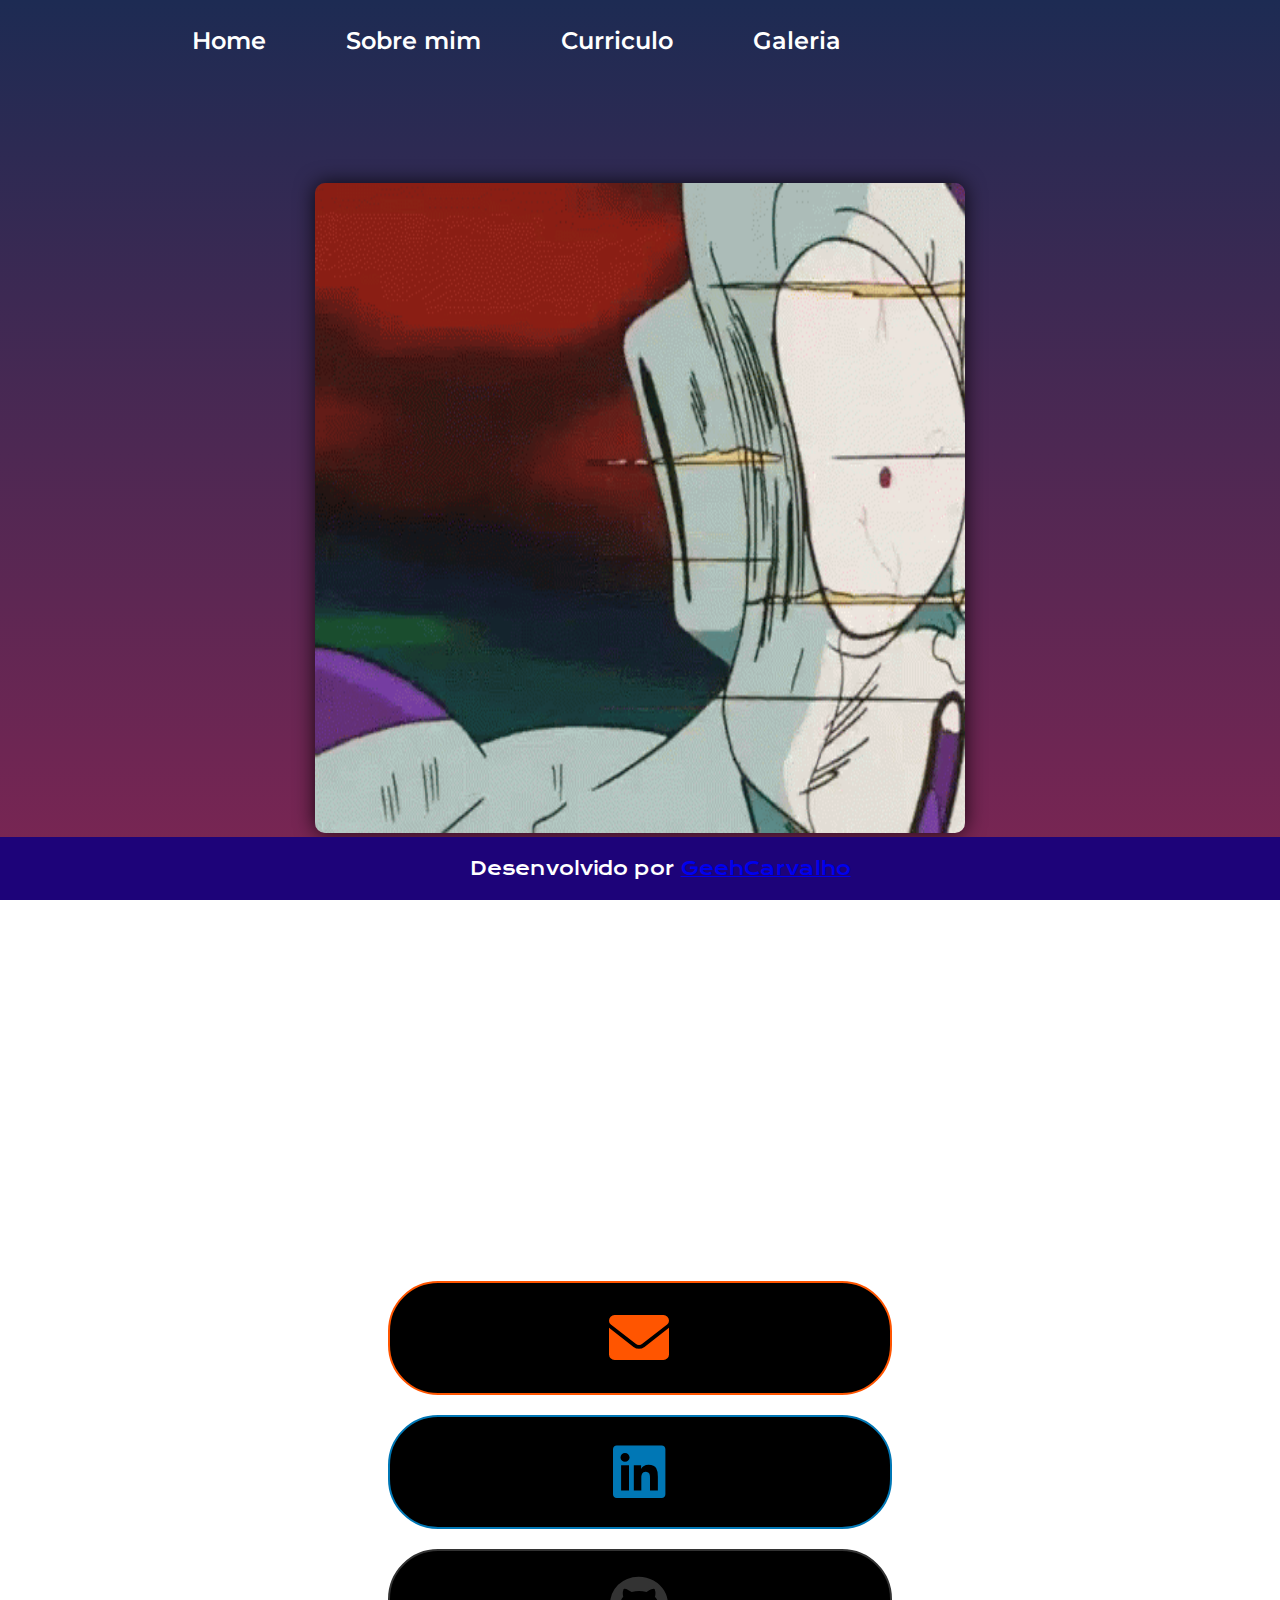
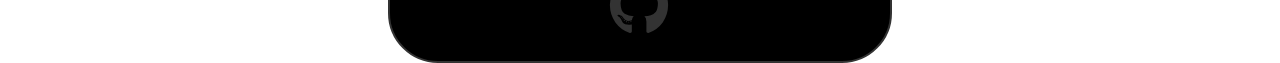
==== index.html @ 3087bf71 "Add files via upload" ====
<!DOCTYPE html>
<html lang="pt-br">
<head>
    <meta charset="UTF-8">
    <meta name="viewport" content="width=device-width, initial-scale=1.0">
    <title>Portfólio Dev Goku</title>
    <link rel="stylesheet" href="./style/style.css">
    <link rel="stylesheet" href="https://cdnjs.cloudflare.com/ajax/libs/font-awesome/6.0.0-beta3/css/all.min.css">
</head>
<body>

        <header class="cabecalho">
            <nav class="cabecalho-menu">

                <a class="cabecalho-menu-links" href="index.html">Home</a>

                <a class="cabecalho-menu-links" href="sobremim.html">Sobre mim</a>

                <a class="cabecalho-menu-links" href="curriculo.html">Curriculo</a>

                <a class="cabecalho-menu-links" href="galeria.html">Galeria</a>

            </nav>
        </header>

        <main class="conteudo">
            <section class="apresentacao-conteudo">
                <h1 class="apresentacao-conteudo-titulo">
                    Olá, seja bem vindo ao meu portfólio! <strong class="titulo-destaque"></strong>
                </h1>
                
                <p class="apresentacao-conteudo-paragrafo">Olá, eu sou Geovanna Christini , tenho 19 anos , sou de Ribeirão Preto. Estudante motivada a buscar novas oportunidades e aprender e crescer com a profissão que desejo para o futuro. Caso tenha interesse, entre em contato!</p>

                <div class="apresentacao-links">
                    <h2 class="apresentacao-links-conteudo">Entre em contato:</h2>

                    <a class="botao1" href="mailto:carvalhoc.geovanna@gmail.com">
                        <i class="fas fa-envelope"></i>
                    </a>

                    <a class="botao2" href="https://www.linkedin.com/in/usuario-linkedin" target="_blank">
                        <i class="fab fa-linkedin"></i>
                    </a>
                    
                    <a class="botao3" href="https://github.com/GeehCarvalho" target="_blank">
                        <i class="fab fa-github"></i>
                    </a>

                             
                    
                </div>

            </section>
                <img class = "imagem" src="./assets/dbz-goku.gif" alt="goku estapeando freeza">
            </main>

        <footer class="rodape">
            <p>Desenvolvido por <a href="https://github.com/GeehCarvalho">GeehCarvalho</a></p>
        </footer>
    
</body>
</html>
---- style/style.css ----
/* Importa duas fontes do Google Fonts: Krona One e Montserrat */
@import url('https://fonts.googleapis.com/css2?family=Krona+One&family=Montserrat&display=swap');

/* Define estilos para todos os elementos, zerando margens e preenchimentos */
* {
    margin: 0;
    padding: 0;
}

/* Estilos para o elemento <body> */
body {
    /* Define a altura do corpo como 100% da altura visível da janela (viewport) */
    height: 100vh;

    /* Cria um gradiente de cores de cima para baixo como plano de fundo */
    background: linear-gradient(to bottom, #1d2b53, #7e2553);

    /* Define o tamanho de fundo para cobrir toda a área disponível */
    background-size: cover;

    /* Impede a repetição do plano de fundo ao longo dos eixos */
    background-repeat: no-repeat;

    /* Fixa o plano de fundo para que ele não role com o conteúdo da página */
    background-attachment: fixed;

    /* Remove margens para o corpo */
    margin: 0;

    /* Define a cor do texto dentro do corpo como branco */
    color: white;
}

.cabecalho {
    padding: 2% 0% 0% 15%;
}

.cabecalho-menu {
    display: flex;
    gap: 80px;
}

.cabecalho-menu-links{
    font-family: 'Montserrat', sans-serif;
    font-size: 24px;
    font-weight: 600;
    color: white;
    text-decoration: none;
}


/* Define a cor do texto para elementos com a classe .titulo-destaque como d38b06 (laranja) */
.titulo-destaque {
    color: #d38b06;
}

/* Estilos para elementos com a classe .conteudo */
.conteudo {
    /* Define a altura do elemento como automática (ajustada ao conteúdo) */
    height: auto;

    /* Define a direção dos elementos filhos como coluna (de cima para baixo) */
    flex-direction: column;

    /* Define uma margem ao redor do elemento de 10% */
    margin: 10%;

    /* Transforma o elemento em um contêiner flexível */
    display: flex;

    /* Alinha os itens verticalmente no centro do contêiner */
    align-items: center;

    /* Distribui o espaço restante entre os itens horizontalmente */
    justify-content: space-between;

    margin-bottom: 15px;
}

/* Estilos para elementos com a classe .apresentacao-conteudo */
.apresentacao-conteudo {
    /* Define a largura do elemento como 615px */
    width: 615px;

    /* Transforma o elemento em um contêiner flexível com direção de coluna */
    display: flex;
    flex-direction: column;

    /* Centraliza verticalmente os elementos dentro do contêiner */
    justify-content: center;

    /* Centraliza horizontalmente os elementos dentro do contêiner */
    align-items: center;

    /* Centraliza o alinhamento do texto dentro do contêiner */
    text-align: center;

    /* Define a altura do elemento como automática (ajustada ao conteúdo) */
    height: auto;

    /* Define o espaçamento entre os elementos filhos como 40px */
    gap: 40px;

    /* Define a ordem do elemento como 2 na ordem de exibição */
    order: 2;
}

/* Estilos para elementos com a classe .apresentacao-conteudo-titulo */
.apresentacao-conteudo-titulo {
    /* Define o tamanho da fonte como 36px */
    font-size: 36px;

    /* Define a família de fontes como 'Krona One' com fallback para sans-serif */
    font-family: 'Krona One', sans-serif;

    /* Alinha o texto justificado */
    text-align: justify;
}

/* Estilos para elementos com a classe .apresentacao-conteudo-paragrafo */
.apresentacao-conteudo-paragrafo {
    /* Define o tamanho da fonte como 24px */
    font-size: 24px;

    /* Define a família de fontes como 'Montserrat' com fallback para sans-serif */
    font-family: 'Montserrat', sans-serif;

    /* Alinha o texto justificado */
    text-align: justify;
}


/* Iniciando estilização da ancora1 (botao1) */

/* Estilos para elementos com a classe .apresentacao-links */
.apresentacao-links {
    /* Define a largura do elemento como 500px */
    width: 500px;

    /* Transforma o elemento em um contêiner flexível com direção de coluna */
    display: flex;
    flex-direction: column;

    /* Centraliza horizontalmente os elementos dentro do contêiner */
    align-items: center;

    /* Define o espaçamento entre os elementos filhos como 20px */
    gap: 20px;
}

.apresentacao-links-conteudo{
    font-family: 'Krona One', sans-serif;
    font-weight: 400;
    font-size: 24px;

}

/* Estilos para elementos com a classe .botao1 */
.botao1 {
    /* Define a cor de fundo como preto */
    background-color: #000;

    /* Define a cor do texto como laranja */
    color: #ff5500;

    /* Define a largura do elemento como 500px */
    width: 500px;

    /* Define a altura do elemento como 80px */
    height: 80px;

    /* Alinha o texto ao centro horizontalmente */
    text-align: center;

    /* Alinha os itens verticalmente ao centro */
    align-items: center;

    /* Adiciona uma borda de 2px sólida laranja */
    border: 2px solid #ff5500;

    /* Define um raio de borda de 50px para criar um botão circular */
    border-radius: 50px;

    /* Define o tamanho da fonte como 36px */
    font-size: 36px;

    /* Adiciona preenchimento de 15px vertical e 0 horizontal */
    padding: 15px 0;

    /* Remove a decoração de texto (sublinhado) */
    text-decoration: none;

    /* Define a família de fontes como 'Rock Salt' com fallback para cursive */
    font-family: 'Rock Salt', cursive;

    /* Define um espaçamento entre as letras */
    letter-spacing: 2px;

    /* Transforma o texto em letras maiúsculas */
    text-transform: uppercase;

    /* Define a posição como relativa para uso de posicionamento absoluto */
    position: relative;

    /* Define o overflow como escondido para recortar conteúdo extra */
    overflow: hidden;
}


/* Pseudo-elemento ::before para elementos com a classe .botao1 */
.botao1::before {
    /* Adiciona um conteúdo vazio ao pseudo-elemento */
    content: "";

    /* Define a posição como absoluta para posicionamento personalizado */
    position: absolute;

    /* Define a posição superior do pseudo-elemento como 0 */
    top: 0;

    /* Define a posição esquerda do pseudo-elemento como -100% (fora da tela) */
    left: -100%;

    /* Define a largura do pseudo-elemento como 100% */
    width: 100%;

    /* Define a altura do pseudo-elemento como 100% */
    height: 100%;

    /* Cria um gradiente linear de 45 graus para o fundo do pseudo-elemento */
    background: linear-gradient(45deg, transparent, #ff5500);

    /* Adiciona uma transição suave de 0.5 segundos */
    transition: 0.5s;
}

/* Pseudo-elemento ::before ao passar o mouse sobre elementos com a classe .botao1 */
.botao1:hover::before {
    /* Move o pseudo-elemento completamente para a direita */
    left: 100%;
}

/* Elemento <i> dentro de elementos com a classe .botao1 */
.botao1 i {
    /* Define a posição como absoluta para posicionamento personalizado */
    position: absolute;

    /* Centraliza horizontalmente na metade do elemento pai */
    left: 50%;

    /* Centraliza verticalmente na metade do elemento pai */
    top: 50%;

    /* Move o elemento <i> 50% para a esquerda e 50% para cima */
    transform: translate(-50%, -50%);

    /* Define o tamanho da fonte como 60px */
    font-size: 60px;
}


/* fim da estilização ancora 1(botao1) */

/* Inicio da estilização ancora 2(botao2) */

.botao2 {
    background-color: #000;
    color: #0077B5; /* Cor padrão do LinkedIn */
    width: 500px;
    height: 80px;
    align-items: center;
    text-align: center;
    border: 2px solid #0077B5;
    border-radius: 50px;
    font-size: 36px;
    padding: 15px 0;
    text-decoration: none;
    font-family: 'Rock Salt', cursive;
    letter-spacing: 2px;
    text-transform: uppercase;
    position: relative;
    overflow: hidden;
}

.botao2::before {
    content: "";
    position: absolute;
    top: 0;
    left: -100%;
    width: 100%;
    height: 100%;
    background: linear-gradient(45deg, transparent, #0077B5);
    transition: 0.5s;
}

.botao2:hover::before {
    left: 100%;
}

.botao2 i {
    position: absolute;
    font-size: 60px;
    left: 50%;
    top: 50%;
    transform: translate(-50%, -50%);
}

/* fim da estilização ancora2(botao2) */

/* inicio estilizaçãp ancora3(botao3) */

.botao3 {
    background-color: #000;
    align-items: center;
    color: #333; /* Cor padrão do GitHub */
    width: 500px;   
    height: 80px; 
    display: flex;
    align-items: center;
    justify-content: center;
    border: 2px solid #333;
    border-radius: 50px;
    font-size: 24px;
    padding: 15px 0;
    text-decoration: none;
    font-family: 'Rock Salt', cursive;
    letter-spacing: 2px;
    text-transform: uppercase;
    position: relative;
    overflow: hidden;
}

.botao3::before {
    content: "";
    position: absolute;
    top: 0;
    left: -100%;
    width: 100%;
    height: 100%;
    background: linear-gradient(45deg, transparent, #333);
    transition: 0.5s;
}

.botao3:hover::before {
    left: 100%;
}

.botao3 i {
    position: absolute;
    font-size: 60px;
    left: 50%;
    top: 50%;
    transform: translate(-50%, -50%);
}

/* fim da estilização ancora3(botao3) */

/* inicio estilização ancora4(botao4) */

.botao4 {
    background-color: #000;
    align-items: center;
    color: #25D366; /* Cor padrão do WhatsApp */
    width: 500px;   
    height: 80px; 
    display: flex;
    align-items: center;
    justify-content: center;
    border: 2px solid#25D366;
    border-radius: 50px;
    font-size: 24px;
    padding: 15px 0;
    text-decoration: none;
    font-family: 'Rock Salt', cursive;
    letter-spacing: 2px;
    text-transform: uppercase;
    position: relative;
    overflow: hidden;
}

.botao4::before {
    content: "";
    position: absolute;
    top: 0;
    left: -100%;
    width: 100%;
    height: 100%;
    background: linear-gradient(45deg, transparent, #25D366);
    transition: 0.5s;
}

.botao4:hover::before {
    left: 100%;
}

.botao4 i {
    position: absolute;
    font-size: 60px;
    left: 50%;
    top: 50%;
    transform: translate(-50%, -50%);
}

/* fim estilização ancora4(botao4) */

/* inicio estilização ancora5(botao5) */

.botao5 {
    background-color: #000;
    align-items: center;
    color: #b61ca9; /* Cor padrão do Instagram */
    width: 500px;   
    height: 80px; 
    display: flex;
    align-items: center;
    justify-content: center;
    border: 2px solid#b61ca9;
    border-radius: 50px;
    font-size: 24px;
    padding: 15px 0;
    text-decoration: none;
    font-family: 'Rock Salt', cursive;
    letter-spacing: 2px;
    text-transform: uppercase;
    position: relative;
    overflow: hidden;
    margin-bottom: 15px;
}

.botao5::before {
    content: "";
    position: absolute;
    top: 0;
    left: -100%;
    width: 100%;
    height: 100%;
    background: linear-gradient(45deg, transparent, #2a0887);
    transition: 0.5s;
}

.botao5:hover::before {
    left: 100%;
}

.botao5 i {
    position: absolute;
    font-size: 60px;
    left: 50%;
    top: 50%;
    transform: translate(-50%, -50%);
}

/* fim estilização ancora5(botao5) */

/* inicio estilização imagem */

/* Estilos para elementos com a classe .imagem */
.imagem {
    /* Define a largura máxima do elemento como 100% */
    max-width: 100%;

    /* Define a largura do elemento como 650px */
    width: 650px;

    /* Define a altura do elemento como 650px */
    height: 650px;

    /* Alinha o conteúdo ao centro horizontalmente */
    text-align: center;

    /* Alinha os itens verticalmente ao centro */
    align-items: center;

    /* Adiciona curvatura nos cantos do elemento */
    border-radius: 10px;

    /* Adiciona uma sombra suave ao elemento */
    box-shadow: 0px 0px 20px rgba(0, 0, 0, 0.8);

    /* Adiciona uma transição suave à escala do elemento */
    transition: transform 0.3s ease-in-out;

    /* Define a posição como relativa para uso de posicionamento absoluto */
    position: relative;

    /* Define o overflow como escondido para recortar conteúdo extra */
    overflow: hidden;

    /* Define a ordem do elemento como 1 na ordem de exibição */
    order: 1;

    /* Adiciona margem inferior de 80px */
    margin-bottom: 80px;
}

/* Elemento <img> dentro de elementos com a classe .imagem */
.imagem img {
    /* Faz a imagem se ajustar mantendo a proporção */
    object-fit: cover;

    /* Torna a imagem um elemento de bloco */
    display: block;

    /* Define a largura e a altura como 100% para preencher o elemento pai */
    width: 100%;
    height: 100%;
}

/* Pseudo-elementos ::before e ::after para elementos com a classe .imagem */
.imagem::before,
.imagem::after {
    /* Adiciona um conteúdo vazio aos pseudo-elementos */
    content: "";

    /* Define a posição como absoluta para posicionamento personalizado */
    position: absolute;

    /* Define a largura e a altura dos pseudo-elementos como 10px */
    width: 10px;
    height: 10px;

    /* Adiciona uma borda de 2px sólida laranja aos pseudo-elementos */
    border: 2px solid #ff5500;

    /* Define o fundo dos pseudo-elementos como transparente */
    background-color: transparent;
}

/* Pseudo-elemento ::before ao canto superior esquerdo do elemento com a classe .imagem */
.imagem::before {
    /* Posiciona o pseudo-elemento no canto superior esquerdo */
    top: 0;
    left: 0;

    /* Adiciona curvatura de borda no canto superior esquerdo */
    border-top-left-radius: 10px;

    /* Define as larguras das bordas do pseudo-elemento */
    border-width: 2px 0 0 2px;
}

/* Pseudo-elemento ::after ao canto inferior direito do elemento com a classe .imagem */
.imagem::after {
    /* Posiciona o pseudo-elemento no canto inferior direito */
    bottom: 0;
    right: 0;

    /* Adiciona curvatura de borda no canto inferior direito */
    border-bottom-right-radius: 10px;

    /* Define as larguras das bordas do pseudo-elemento */
    border-width: 0 2px 2px 0;
}

/* Efeito ao passar o mouse sobre elementos com a classe .imagem */
.imagem:hover {
    /* Aumenta a escala do elemento em 10% */
    transform: scale(1.1);
}

/* Espaçamento entre o conteúdo principal (main) e o rodapé (footer) */
.rodape {
    position: fixed;
    bottom: 0;
    left: 0;
    width: 100%;
    color: white;
    background-color: #1d0379;
    display: flex;
    align-items: center;
    justify-content: center;
    text-align: center;
    font-family: 'Krona One', sans-serif;
    font-size: 18px;
    font-weight: 400;
    padding: 20px;
}

/* Estilo de link no rodapé */
.rodape a:hover {
    color: #FFA500;
}
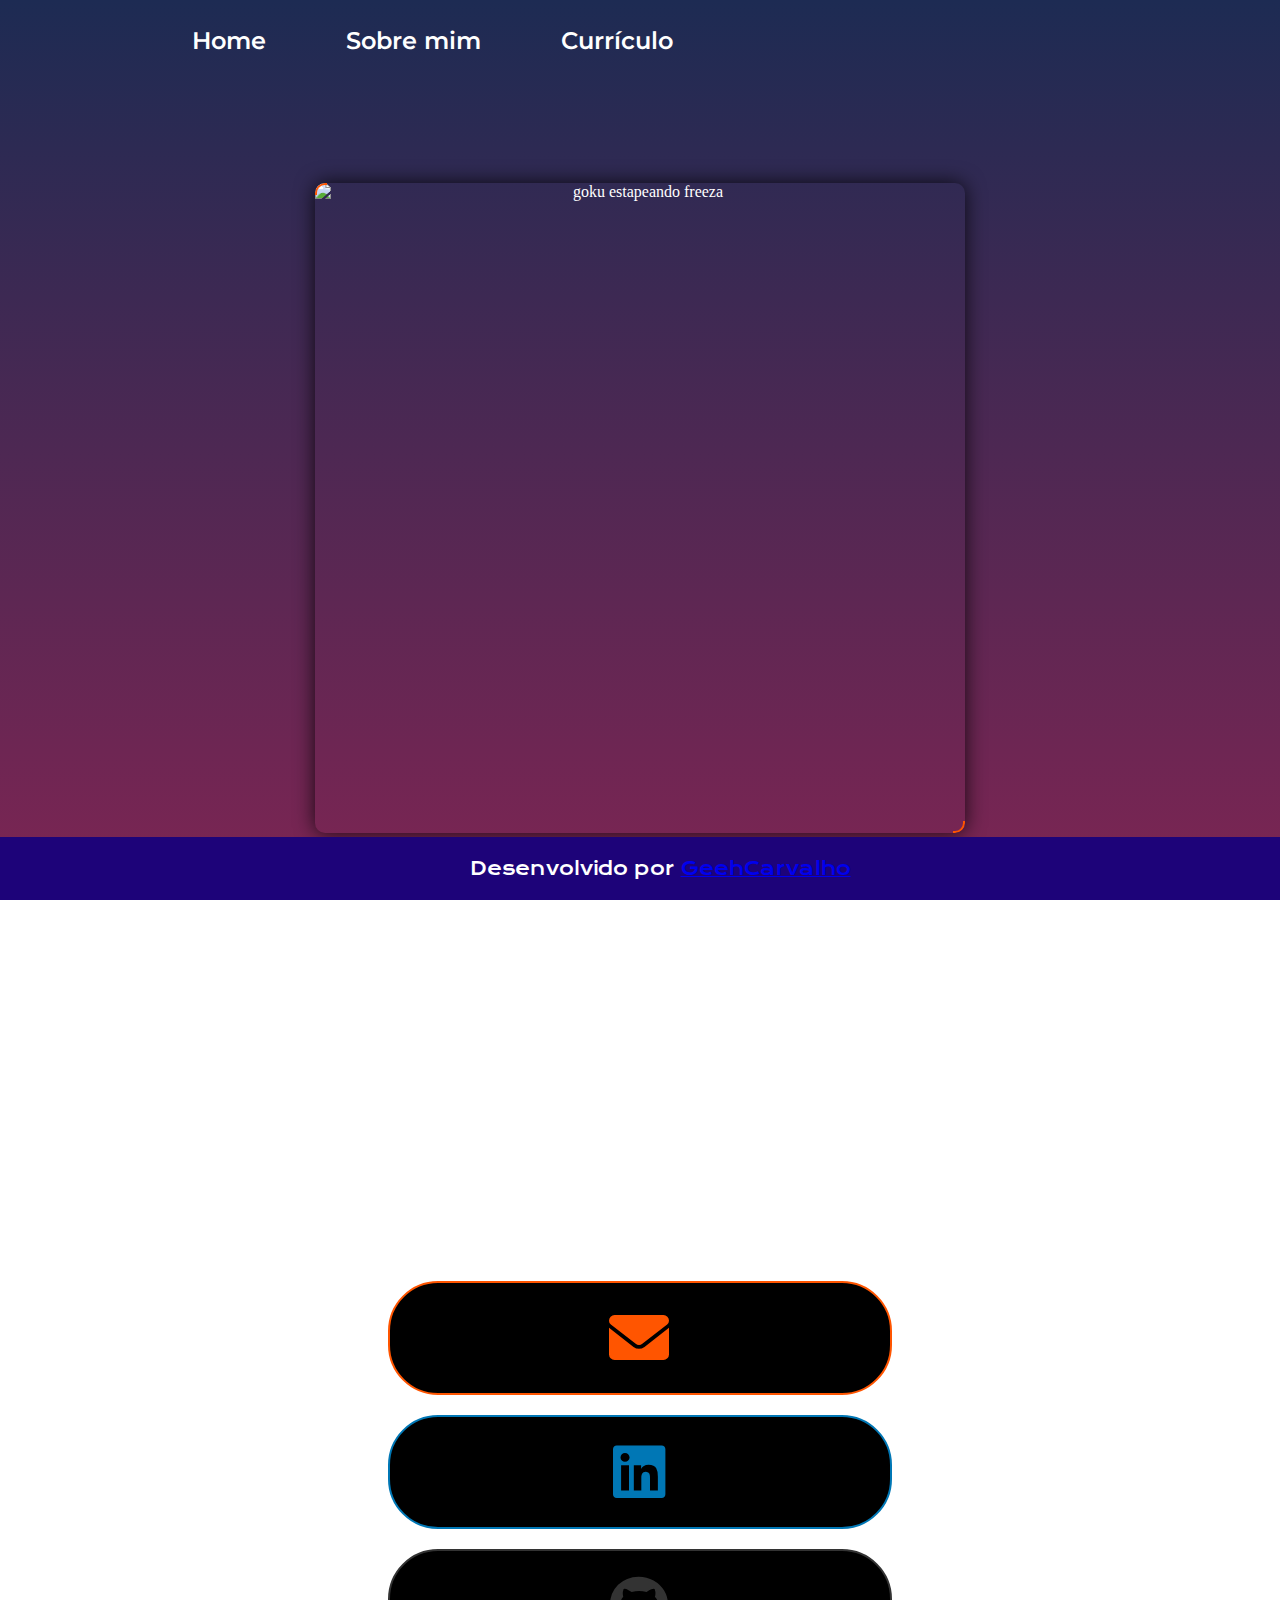
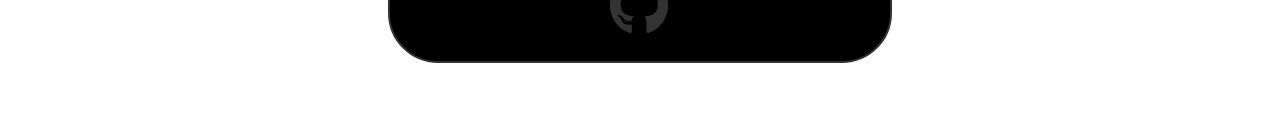
==== commit 44cd8fc6: "Add files via upload" ====
--- a/index.html
+++ b/index.html
@@ -3,7 +3,7 @@
 <head>
     <meta charset="UTF-8">
     <meta name="viewport" content="width=device-width, initial-scale=1.0">
-    <title>Portfólio Dev Goku</title>
+    <title>Portfólio Geovanna Christini</title>
     <link rel="stylesheet" href="./style/style.css">
     <link rel="stylesheet" href="https://cdnjs.cloudflare.com/ajax/libs/font-awesome/6.0.0-beta3/css/all.min.css">
 </head>
@@ -16,9 +16,9 @@
 
                 <a class="cabecalho-menu-links" href="sobremim.html">Sobre mim</a>
 
-                <a class="cabecalho-menu-links" href="curriculo.html">Curriculo</a>
+                <a class="cabecalho-menu-links" href="curriculo.html">Currículo</a>
 
-                <a class="cabecalho-menu-links" href="galeria.html">Galeria</a>
+                
 
             </nav>
         </header>
@@ -29,7 +29,7 @@
                     Olá, seja bem vindo ao meu portfólio! <strong class="titulo-destaque"></strong>
                 </h1>
                 
-                <p class="apresentacao-conteudo-paragrafo">Olá, eu sou Geovanna Christini , tenho 19 anos , sou de Ribeirão Preto. Estudante motivada a buscar novas oportunidades e aprender e crescer com a profissão que desejo para o futuro. Caso tenha interesse, entre em contato!</p>
+                <p class="apresentacao-conteudo-paragrafo">Olá, eu sou Geovanna Christini ,sou de Ribeirão Preto. Estudante motivada a buscar novas oportunidades e aprender e crescer com a profissão que desejo para o futuro. Caso tenha interesse, entre em contato!</p>
 
                 <div class="apresentacao-links">
                     <h2 class="apresentacao-links-conteudo">Entre em contato:</h2>
@@ -51,7 +51,7 @@
                 </div>
 
             </section>
-                <img class = "imagem" src="./assets/dbz-goku.gif" alt="goku estapeando freeza">
+                <img class = "imagem" src="./assets/IMG_20230913_131501_436.webp" alt="goku estapeando freeza">
             </main>
 
         <footer class="rodape">
@@ -59,4 +59,5 @@
         </footer>
     
 </body>
+<br><br>
 </html>--- a/style/style.css
+++ b/style/style.css
@@ -127,6 +127,18 @@
 
     /* Alinha o texto justificado */
     text-align: justify;
+}
+
+.apresentacao-conteudo-texto {
+    font-size: 24px;
+
+    /* Define a família de fontes como 'Montserrat' com fallback para sans-serif */
+    font-family: 'Montserrat', sans-serif;
+
+    /* Alinha o texto justificado */
+    text-align: justify;
+
+    margin-bottom: 25px;
 }
 
 
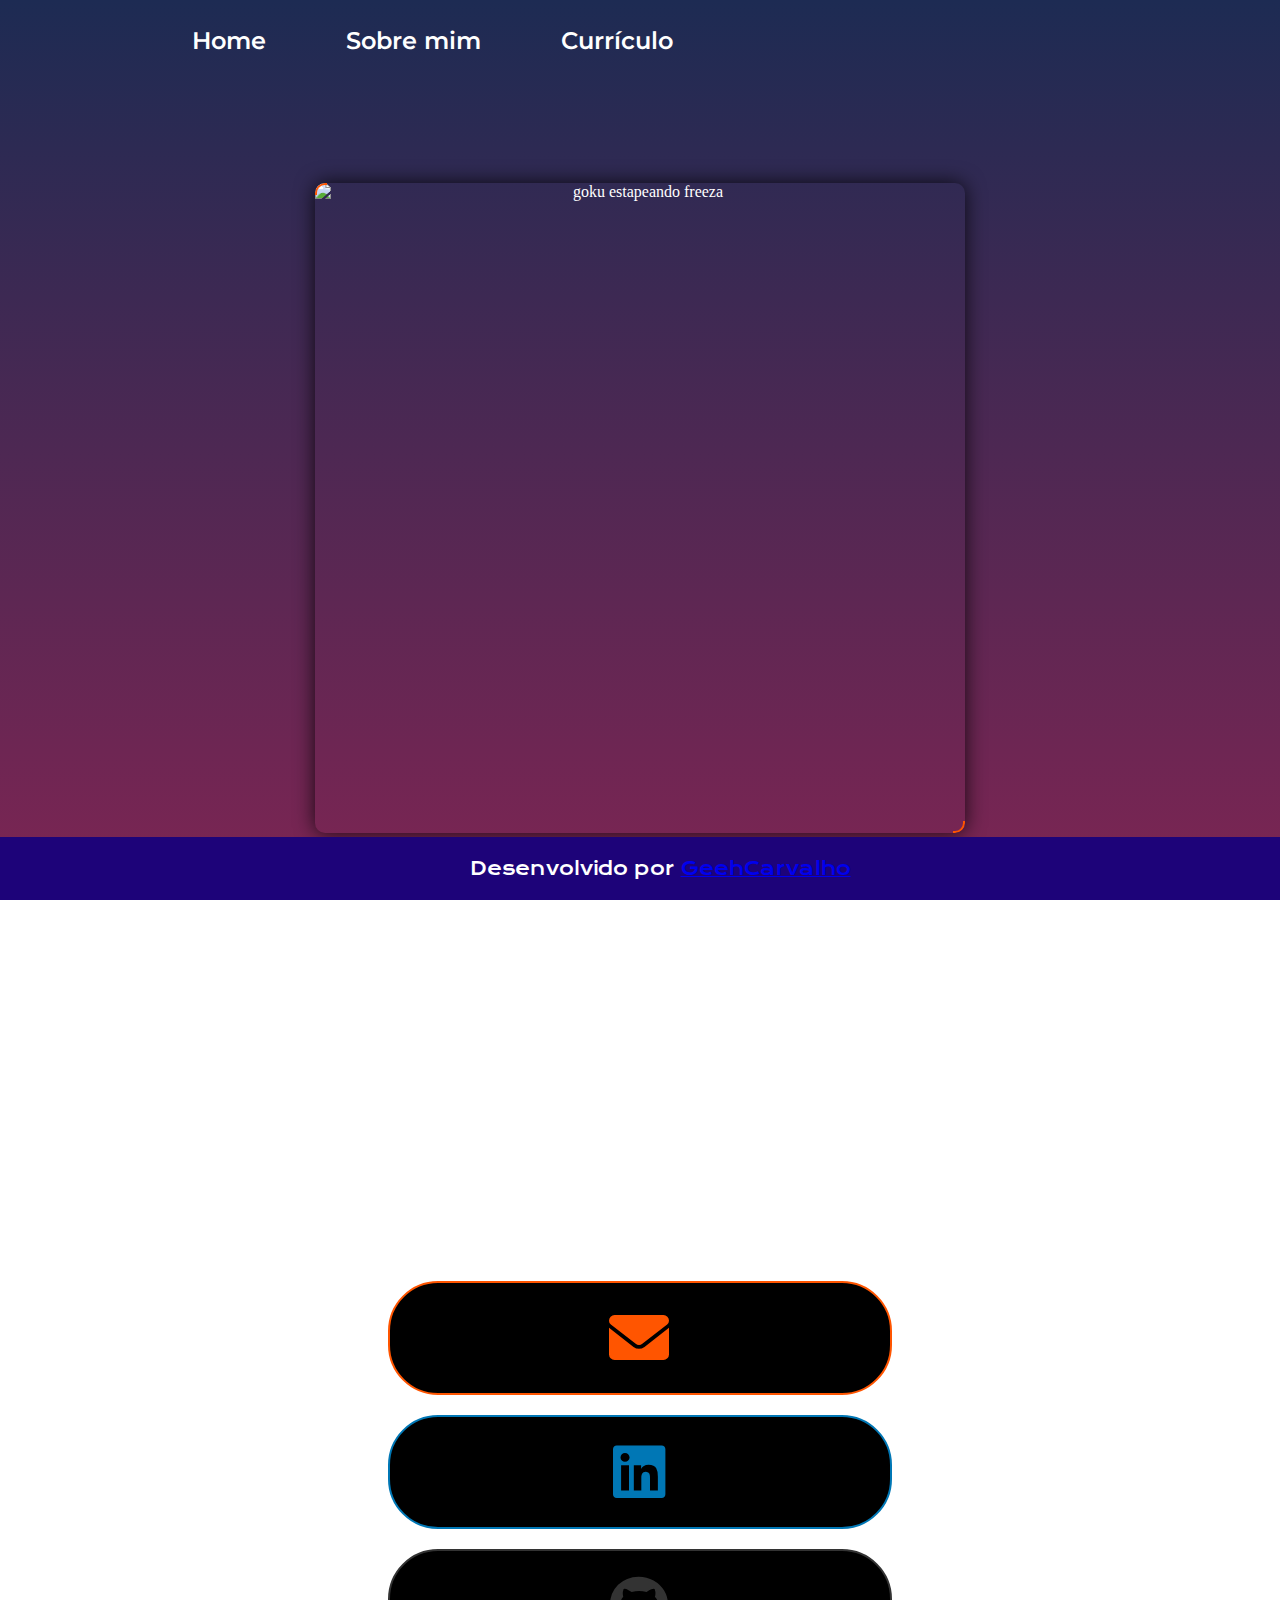
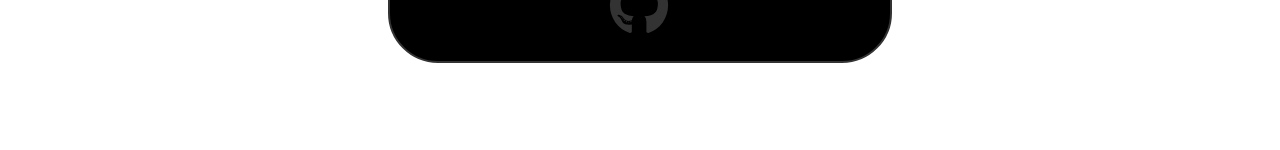
==== commit 1d49f477: "Add files via upload" ====
--- a/index.html
+++ b/index.html
@@ -60,4 +60,5 @@
     
 </body>
 <br><br>
+<br><br>
 </html>